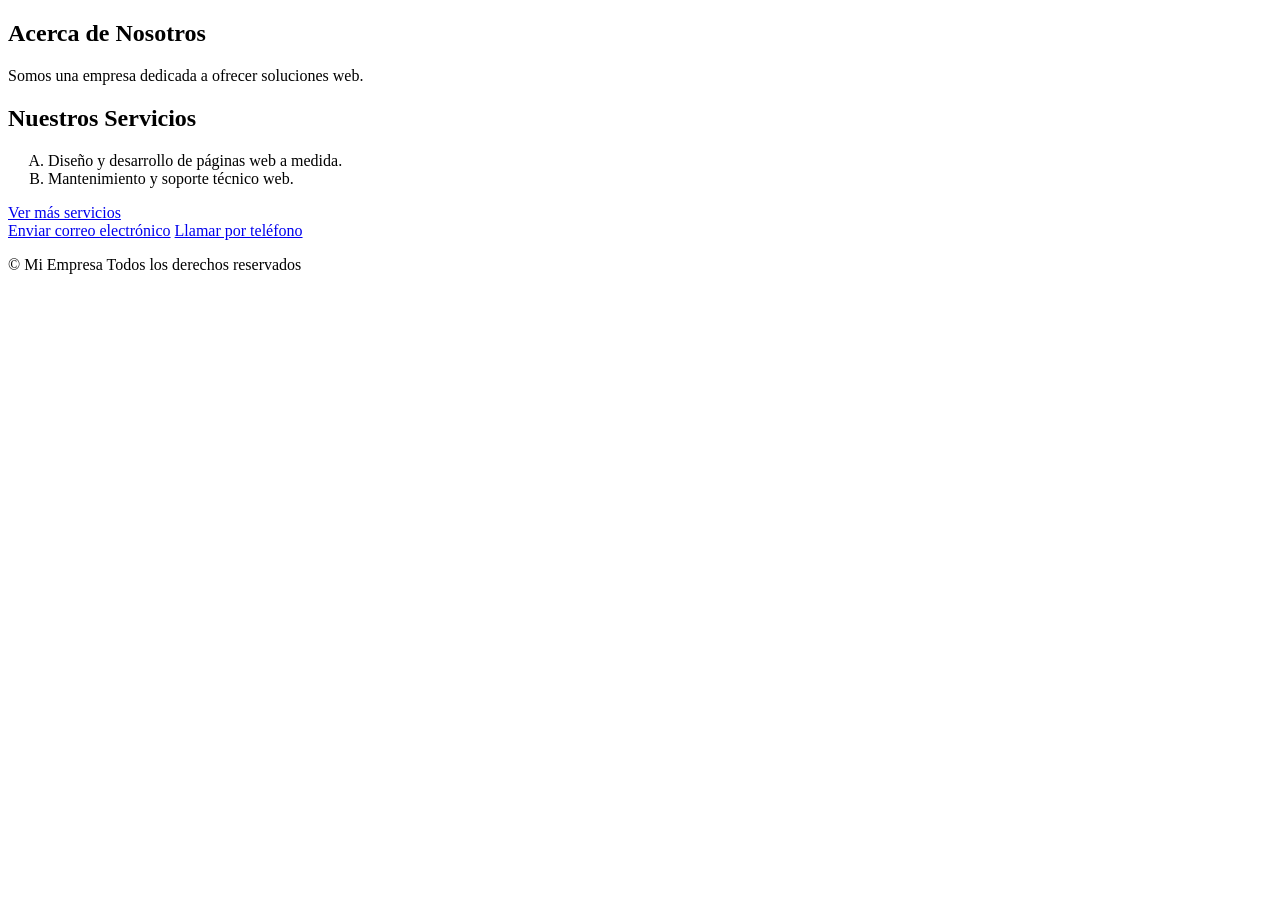
==== html/Ejercicio1.html @ f98fb740 "Ejercicio1" ====
<!DOCTYPE html>
<html lang="es">
<head>
    <meta charset="UTF-8">
    <meta name="viewport" content="width=device-width, initial-scale=1.0">
    <title>Nuestra Empresa</title>
</head>
<body>


    <main>
        <section>
            <h1>Acerca de Nosotros</h1>
            <p>Somos una empresa dedicada a ofrecer soluciones web.</p>
        </section>
    </main>

    
    <section>
        <h2>Nuestros Servicios</h2>
        
       
        <ol type="A">
            <li>Diseño y desarrollo de páginas web a medida.</li>
           
            <li>Mantenimiento y soporte técnico web.</li>
        </ol>

        
        <a href="https://vedmar.com/" target="_blank" rel="noopener noreferrer">Ver más servicios</a>
    </section>


    
<footer>

    <a href="mailto:david181208@gmail.com">Enviar correo electrónico</a>

   
    <a href="tel:+34 644 90 17 76">Llamar por teléfono</a>

   
    <p> &copy; Mi Empresa  Todos los derechos reservados</p>

</footer>
</body>
</html>
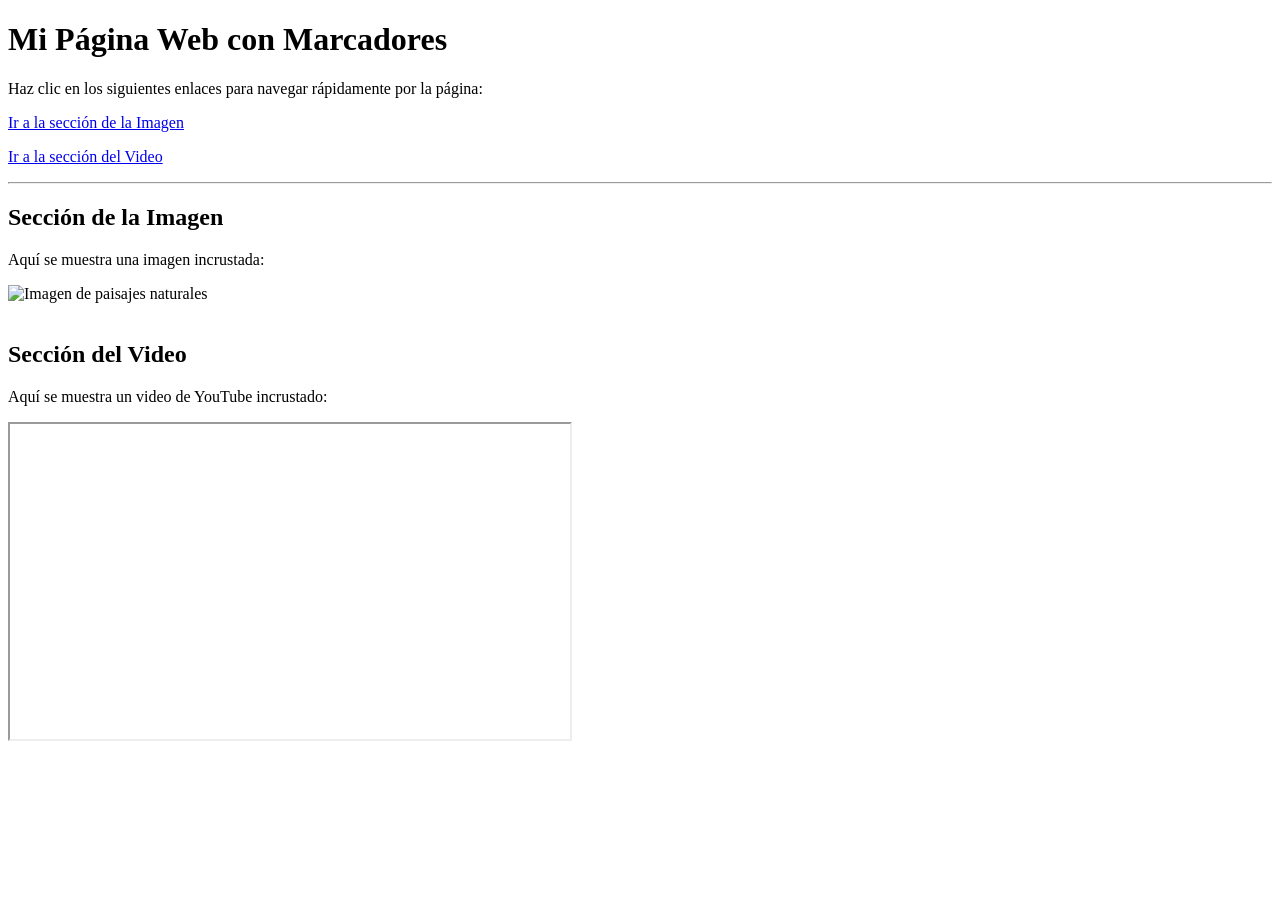
==== commit b36d6580: "Ejercicio2.html" ====
--- a/html/Ejercicio1.html
+++ b/html/Ejercicio1.html
@@ -2,46 +2,57 @@
 <html lang="es">
 <head>
     <meta charset="UTF-8">
-    <meta name="viewport" content="width=device-width, initial-scale=1.0">
-    <title>Nuestra Empresa</title>
+    
+    <!-- Metainformación solicitada -->
+    <meta name="description" content="Descripción de la página">
+    <meta name="author" content="Tu Nombre">
+    
+    <title>Página con Marcadores y Contenido Incrustado</title>
 </head>
 <body>
 
+    <!-- Encabezado principal solicitado con h1 -->
+    <h1>Mi Página Web con Marcadores</h1>
 
-    <main>
-        <section>
-            <h1>Acerca de Nosotros</h1>
-            <p>Somos una empresa dedicada a ofrecer soluciones web.</p>
-        </section>
-    </main>
+    <p>Haz clic en los siguientes enlaces para navegar rápidamente por la página:</p>
 
     
-    <section>
-        <h2>Nuestros Servicios</h2>
-        
-       
-        <ol type="A">
-            <li>Diseño y desarrollo de páginas web a medida.</li>
-           
-            <li>Mantenimiento y soporte técnico web.</li>
-        </ol>
+    <p>
+        <a href="https://tse4.mm.bing.net/th/id/OIP.NDTqYioupHV3UwzoZywcIgHaFj?r=0&rs=1&pid=ImgDetMain&o=7&rm=3">Ir a la sección de la Imagen</a>
+    </p>
+    <p>
+        <a href="https://www.bing.com/videos/riverview/relatedvideo?q=carreras+italia+49+cc+polini+&&mid=25455B9C16822531045725455B9C168225310457&churl=https%3a%2f%2fwww.youtube.com%2fchannel%2fUC1SdGN1HBxIJmSFXOQ2-m1A&FORM=VRDGAR">Ir a la sección del Video</a>
+    </p>
 
-        
-        <a href="https://vedmar.com/" target="_blank" rel="noopener noreferrer">Ver más servicios</a>
-    </section>
+    <hr>
 
+    <!-- Marcador 1: Sección de la Imagen (id="marcador-imagen") -->
+    <h2 id="marcador-imagen">Sección de la Imagen</h2>
+    
+    <p>Aquí se muestra una imagen incrustada:</p>
 
+    <!-- Etiqueta img con sus 4 atributos requeridos: src, alt, width, height -->
+    <img src="https://tse4.mm.bing.net/th/id/OIP.NDTqYioupHV3UwzoZywcIgHaFj?r=0&rs=1&pid=ImgDetMain&o=7&rm=3" 
+         alt="Imagen de paisajes naturales" 
+         width="500" 
+         height="400">
+
+    <br><br>
+
+    <!-- Marcador 2: Sección del Video (id="marcador-video") -->
+    <h2 id="marcador-video">Sección del Video</h2>
     
-<footer>
+    <p>Aquí se muestra un video de YouTube incrustado:</p>
 
-    <a href="mailto:david181208@gmail.com">Enviar correo electrónico</a>
+    <!-- Código de YouTube incrustado con la etiqueta iframe -->
+    <iframe width="560" 
+            height="315" 
+            src="https://www.bing.com/videos/riverview/relatedvideo?q=carreras+italia+49+cc+polini+&&mid=25455B9C16822531045725455B9C168225310457&churl=https%3a%2f%2fwww.youtube.com%2fchannel%2fUC1SdGN1HBxIJmSFXOQ2-m1A&FORM=VRDGAR">Ir a la sección del Video" 
+            title="Video carrera italian race polini" 
+            frameborder="0" 
+            allow="accelerometer; autoplay; clipboard-write; encrypted-media; gyroscope; picture-in-picture" 
+            allowfullscreen>
+    </iframe>
 
-   
-    <a href="tel:+34 644 90 17 76">Llamar por teléfono</a>
-
-   
-    <p> &copy; Mi Empresa  Todos los derechos reservados</p>
-
-</footer>
 </body>
 </html>
